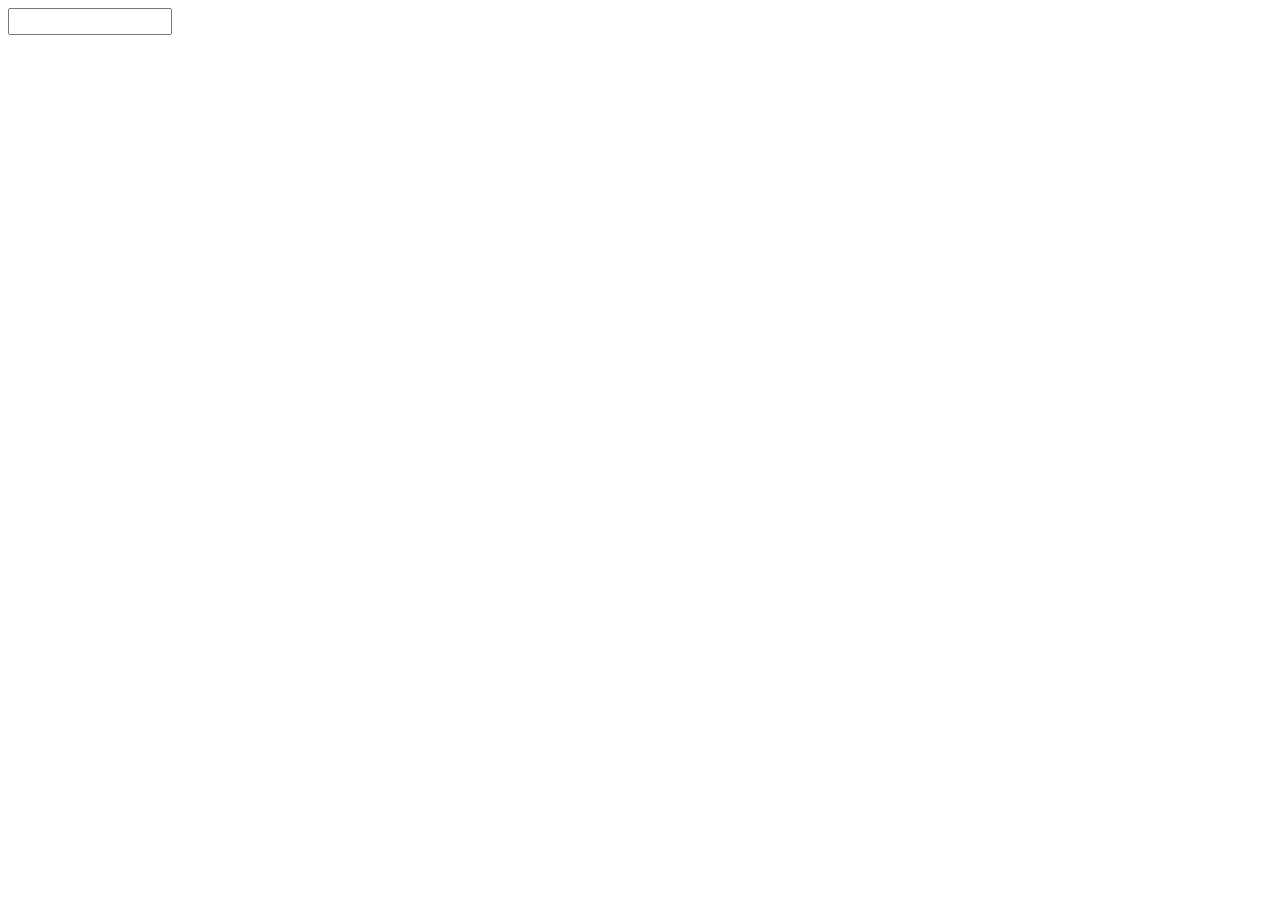
==== index.html @ 51f5ea9d "a" ====
<!doctype html>
<html data-ng-app="autocomplete">
	<head>
		<title>Autocomplete module test</title>
		<script src="https://ajax.googleapis.com/ajax/libs/angularjs/1.4.4/angular.min.js"></script>
		<script src="js/autocomplete.js"></script>
		<link href='https://fonts.googleapis.com/css?family=Actor' rel='stylesheet' type='text/css'>
		<link rel="stylesheet" href="css/autocomplete.css">
	</head>
	<body>
		<div ng-controller="Load">
			<input type="text" id="input1" qnd-autocomplete url="https://api.github.com/users/google/repos"/>
		</div>
	</body>
</html>
---- css/autocomplete.css ----
* {
	font-family: 'Actor';
	font-size: 17px;
}
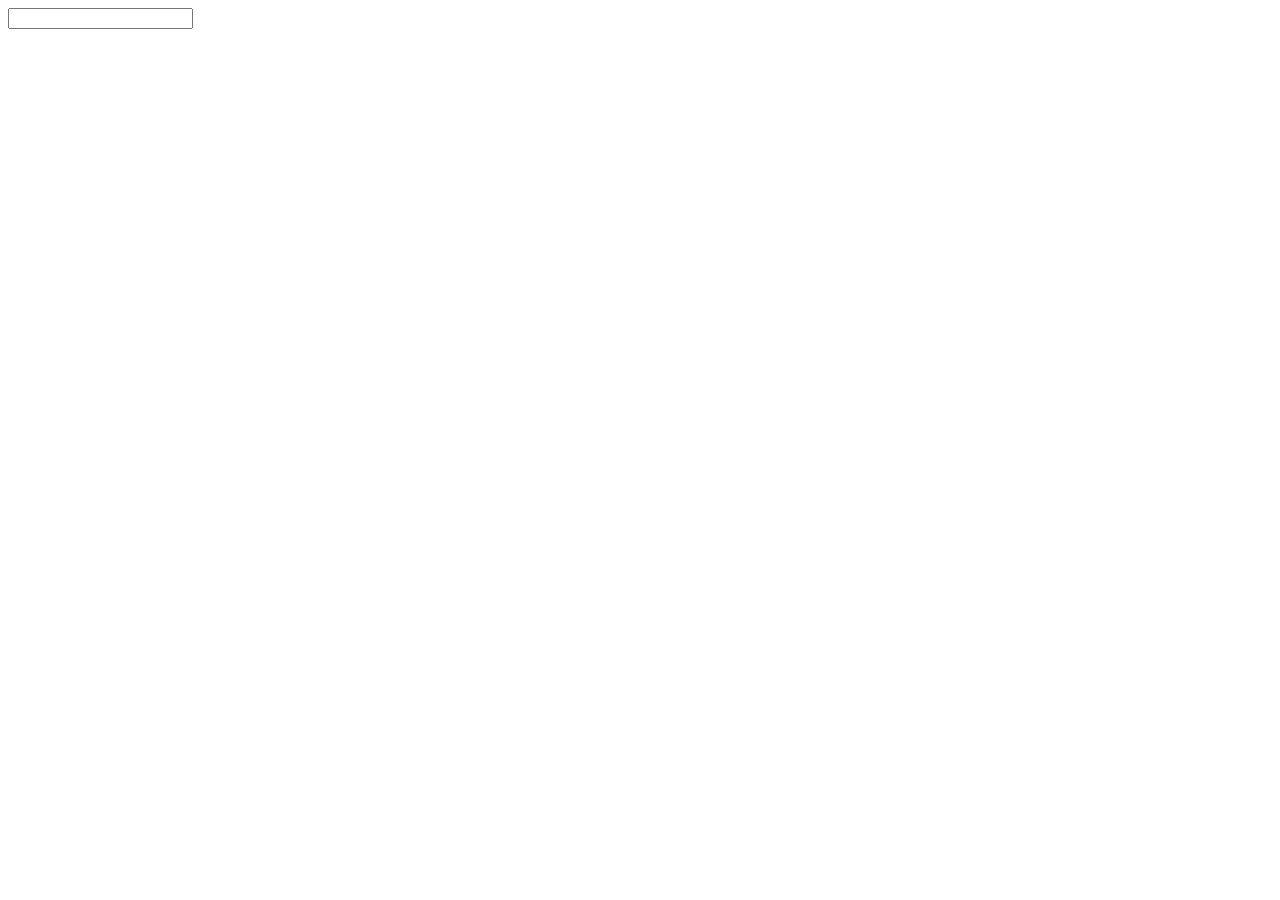
==== commit 6eb3a615: "Final release" ====
--- a/index.html
+++ b/index.html
@@ -8,8 +8,8 @@
 		<link rel="stylesheet" href="css/autocomplete.css">
 	</head>
 	<body>
-		<div ng-controller="Load">
-			<input type="text" id="input1" qnd-autocomplete url="https://api.github.com/users/google/repos"/>
+		<div>
+			<input type="text" id="input1" data-ng-model="value" qnd-autocomplete url="https://api.github.com/users/google/repos"/>
 		</div>
 	</body>
 </html>--- a/css/autocomplete.css
+++ b/css/autocomplete.css
@@ -1,4 +1,73 @@
 * {
-	font-family: 'Actor';
-	font-size: 17px;
-}+	-webkit-box-sizing: border-box;
+	-moz-box-sizing: border-box;
+	box-sizing: border-box;
+}
+
+.qnd-autocomplete {
+	margin: 50px auto 0;
+	padding: 0;
+	position: relative;
+	text-align: left;
+	width: 300px;
+	box-sizing: border-box;
+}
+
+.qnd-list-container {
+	display: none;
+	background-color: #fff;
+	/*border-radius: 8px;*/
+	box-shadow: 0 5px 10px rgba(0, 0, 0, 0.2);
+	margin-top: 5px;
+	overflow: hidden;
+	position: absolute;
+	width: 100%;
+	z-index: 100;
+	font: normal 14px/100% Verdana, Tahoma, sans-serif;
+}
+.qnd-focus .qnd-list-container {
+	display: block;
+}
+
+.qnd-list-container ul {
+	padding-left: 0px;
+	margin: 0;
+}
+
+.qnd-list-container ul li a {
+	display: block;
+	text-decoration: none;
+	color: #000000;
+	line-height: 30px;
+	border-bottom-style: solid;
+	border-bottom-width: 1px;
+	border-bottom-color: #CCCCCC;
+	padding-left: 10px;
+	cursor: pointer;
+
+}
+
+.qnd-list-container ul li a:hover {
+	color: #FFFFFF;
+	background: rgba(159,228,245,1);
+	background: -moz-linear-gradient(top, rgba(159,228,245,1) 0%, rgba(117,189,209,1) 42%, rgba(0,108,138,1) 100%);
+	background: -webkit-gradient(left top, left bottom, color-stop(0%, rgba(159,228,245,1)), color-stop(42%, rgba(117,189,209,1)), color-stop(100%, rgba(0,108,138,1)));
+	background: -webkit-linear-gradient(top, rgba(159,228,245,1) 0%, rgba(117,189,209,1) 42%, rgba(0,108,138,1) 100%);
+	background: -o-linear-gradient(top, rgba(159,228,245,1) 0%, rgba(117,189,209,1) 42%, rgba(0,108,138,1) 100%);
+	background: -ms-linear-gradient(top, rgba(159,228,245,1) 0%, rgba(117,189,209,1) 42%, rgba(0,108,138,1) 100%);
+	background: linear-gradient(to bottom, rgba(159,228,245,1) 0%, rgba(117,189,209,1) 42%, rgba(0,108,138,1) 100%);
+	filter: progid:DXImageTransform.Microsoft.gradient( startColorstr='#9fe4f5', endColorstr='#006c8a', GradientType=0 );
+}
+
+.qnd-input-container input {
+	padding: 9px;
+	border: solid 1px #E5E5E5;
+	outline: 0;
+	font: normal 13px/100% Verdana, Tahoma, sans-serif;
+	width: 100%;
+	background: #FFFFFF;
+}
+
+.qnd-input-container input:hover {
+	border-color: #C9C9C9;
+}
